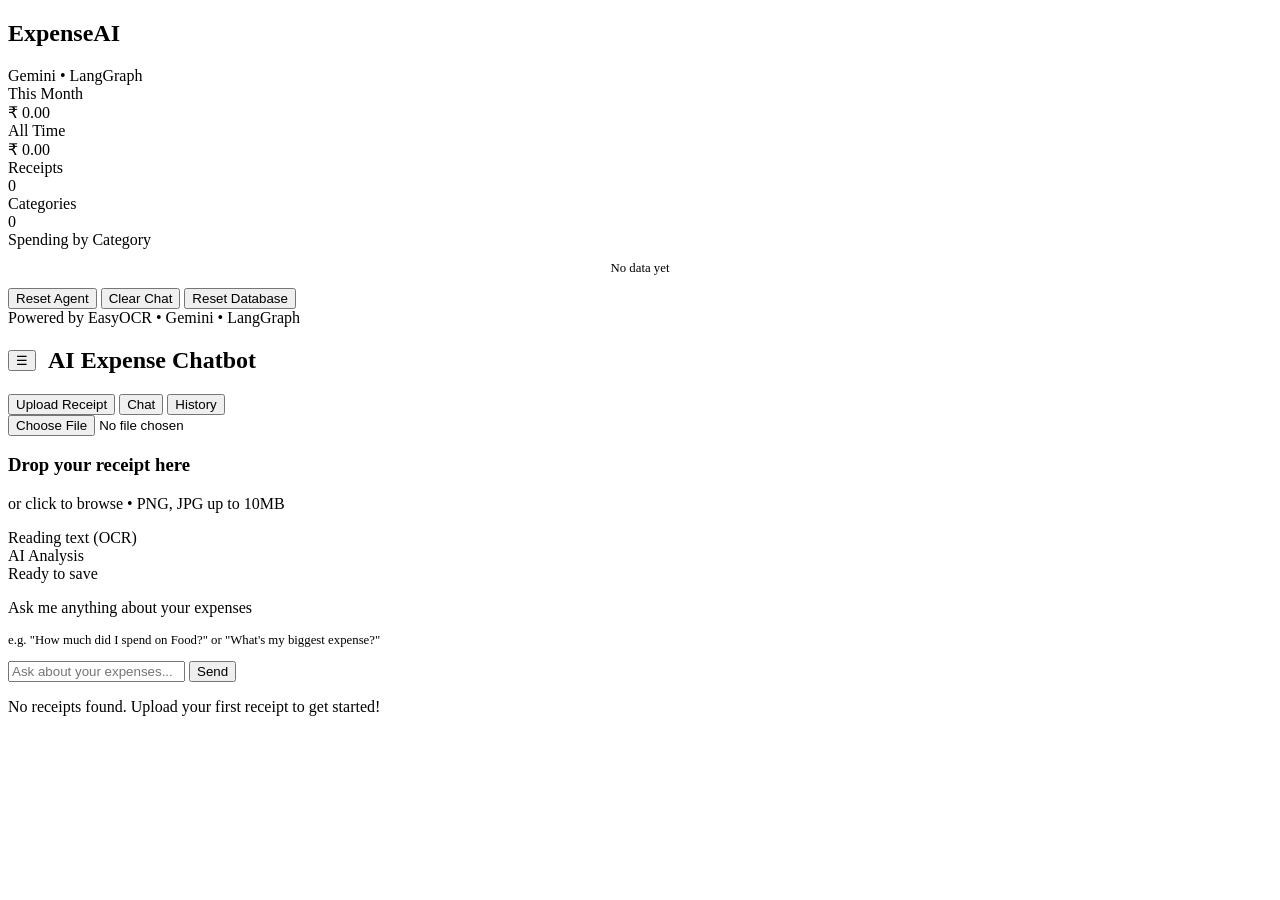
==== frontend/index.html @ 1188484a "Fix: Layout fixed" ====
<!DOCTYPE html>
<html lang="en">
<head>
  <meta charset="UTF-8" />
  <meta name="viewport" content="width=device-width, initial-scale=1.0" />
  <title>AI Expense Chatbot — Smart Receipt Tracking</title>
  <meta name="description" content="AI-powered expense tracker with receipt OCR, smart categorization, and natural language analytics." />
  <link rel="stylesheet" href="/static/styles.css" />
  <link rel="icon" href="data:image/svg+xml,<svg xmlns='http://www.w3.org/2000/svg' viewBox='0 0 100 100'><text y='.9em' font-size='90'>💰</text></svg>" />
</head>
<body>
  <!-- Toast Container -->
  <div class="toast-container" id="toastContainer"></div>

  <!-- Mobile Sidebar Overlay -->
  <div class="sidebar-overlay" id="sidebarOverlay" onclick="toggleSidebar()"></div>

  <div class="app-layout">
    <!-- ─── Sidebar ─── -->
    <aside class="sidebar" id="sidebar">
      <div class="sidebar-brand">
        <div>
          <h1>ExpenseAI</h1>
          <span class="version">Gemini • LangGraph</span>
        </div>
      </div>

      <!-- Stats -->
      <div class="stats-grid" id="statsGrid">
        <div class="stat-card accent">
          <div class="stat-label">This Month</div>
          <div class="stat-value" id="statMonth">₹ 0.00</div>
        </div>
        <div class="stat-card">
          <div class="stat-label">All Time</div>
          <div class="stat-value" id="statAllTime">₹ 0.00</div>
        </div>
        <div class="stat-card">
          <div class="stat-label">Receipts</div>
          <div class="stat-value" id="statCount">0</div>
        </div>
        <div class="stat-card">
          <div class="stat-label">Categories</div>
          <div class="stat-value" id="statCategories">0</div>
        </div>
      </div>

      <!-- Category Breakdown -->
      <div class="sidebar-section-title">Spending by Category</div>
      <div class="category-chart" id="categoryChart">
        <div style="color: var(--text-muted); font-size: 0.8rem; text-align: center; padding: 12px 0;">No data yet</div>
      </div>

      <!-- Actions -->
      <div class="sidebar-actions">
        <button class="btn btn-secondary btn-block" onclick="resetAgent()"> Reset Agent</button>
        <button class="btn btn-secondary btn-block" onclick="clearChat()"> Clear Chat</button>
        <button class="btn btn-danger btn-block" onclick="resetDatabase()"> Reset Database</button>
      </div>

      <div class="sidebar-footer">
        Powered by EasyOCR • Gemini • LangGraph
      </div>
    </aside>

    <!-- ─── Main Content ─── -->
    <main class="main-content">
      <!-- Header -->
      <header class="page-header">
        <div style="display: flex; align-items: center; gap: 12px;">
          <button class="mobile-menu-btn" onclick="toggleSidebar()">☰</button>
          <h2>AI Expense Chatbot</h2>
        </div>
      </header>

      <!-- Tabs -->
      <nav class="tab-bar">
        <button class="tab-btn active" data-tab="upload" onclick="switchTab('upload')">Upload Receipt</button>
        <button class="tab-btn" data-tab="chat" onclick="switchTab('chat')"> Chat</button>
        <button class="tab-btn" data-tab="history" onclick="switchTab('history')">History</button>
      </nav>

      <!-- ─── Upload Tab ─── -->
      <section class="tab-panel active" id="panel-upload">
        <div class="upload-zone" id="uploadZone">
          <input type="file" id="fileInput" accept="image/png,image/jpeg,image/jpg" />
          <h3>Drop your receipt here</h3>
          <p>or click to browse • PNG, JPG up to 10MB</p>
        </div>

        <div class="processing-section" id="processingSection">
          <!-- Processing Steps -->
          <div class="processing-steps">
            <div class="step" id="stepOcr">
         
              <div class="step-text">Reading text (OCR)</div>
            </div>
            <div class="step" id="stepAi">
              
              <div class="step-text">AI Analysis</div>
            </div>
            <div class="step" id="stepDone">
         
              <div class="step-text">Ready to save</div>
            </div>
          </div>

          <!-- Result -->
          <div class="result-grid" id="resultGrid" style="display: none;">
            <div class="receipt-preview">
              <img id="receiptPreview" src="" alt="Receipt preview" />
            </div>
            <div class="extracted-data">
              <h3>Extracted Data</h3>
              <div class="form-grid">
                <div class="form-group">
                  <label>Merchant</label>
                  <input type="text" id="fldMerchant" />
                </div>
                <div class="form-group">
                  <label>Date (YYYY-MM-DD)</label>
                  <input type="text" id="fldDate" />
                </div>
                <div class="form-group">
                  <label>Total Amount</label>
                  <input type="number" id="fldTotal" step="0.01" />
                </div>
                <div class="form-group">
                  <label>Currency</label>
                  <input type="text" id="fldCurrency" />
                </div>
                <div class="form-group">
                  <label>Category</label>
                  <select id="fldCategory">
                    <option value="Food">Food</option>
                    <option value="Transport">Transport</option>
                    <option value="Shopping">Shopping</option>
                    <option value="Utilities">Utilities</option>
                    <option value="Other">Other</option>
                  </select>
                </div>
                <div class="form-group raw-text-box">
                  <label>Raw OCR Text</label>
                  <textarea id="fldRawText" readonly></textarea>
                </div>
              </div>
              <div style="margin-top: 20px; display: flex; gap: 12px;">
                <button class="btn btn-primary" onclick="saveReceipt()">Save to Database</button>
                <button class="btn btn-secondary" onclick="resetUpload()">↩ Upload Another</button>
              </div>
            </div>
          </div>

          <!-- Error State -->
          <div id="uploadError" style="display: none; margin-top: 16px; padding: 16px; background: var(--danger-bg); border: 1px solid rgba(239,68,68,0.2); border-radius: var(--radius-md); color: var(--danger); font-size: 0.9rem;"></div>
        </div>
      </section>

      <!-- ─── Chat Tab ─── -->
      <section class="tab-panel" id="panel-chat">
        <div class="chat-container">
          <div class="chat-messages" id="chatMessages">
            <div class="chat-empty-state" id="chatEmptyState">
              <p>Ask me anything about your expenses</p>
              <p style="font-size: 0.8rem; color: var(--text-muted);">e.g. "How much did I spend on Food?" or "What's my biggest expense?"</p>
            </div>
          </div>
          <div class="typing-indicator" id="typingIndicator">
            <div class="dot"></div>
            <div class="dot"></div>
            <div class="dot"></div>
          </div>
          <div class="chat-input-bar">
            <input type="text" id="chatInput" placeholder="Ask about your expenses..." onkeydown="if(event.key==='Enter')sendChat()" />
            <button class="btn btn-primary btn-icon" id="chatSendBtn" onclick="sendChat()">Send</button>
          </div>
        </div>
      </section>

      <!-- ─── History Tab ─── -->
      <section class="tab-panel" id="panel-history">
        <div class="history-table-wrapper" id="historyWrapper">
          <div class="empty-state" id="historyEmpty">
            <p>No receipts found. Upload your first receipt to get started!</p>
          </div>
        </div>
      </section>
    </main>
  </div>

  <script src="/static/app.js"></script>
</body>
</html>
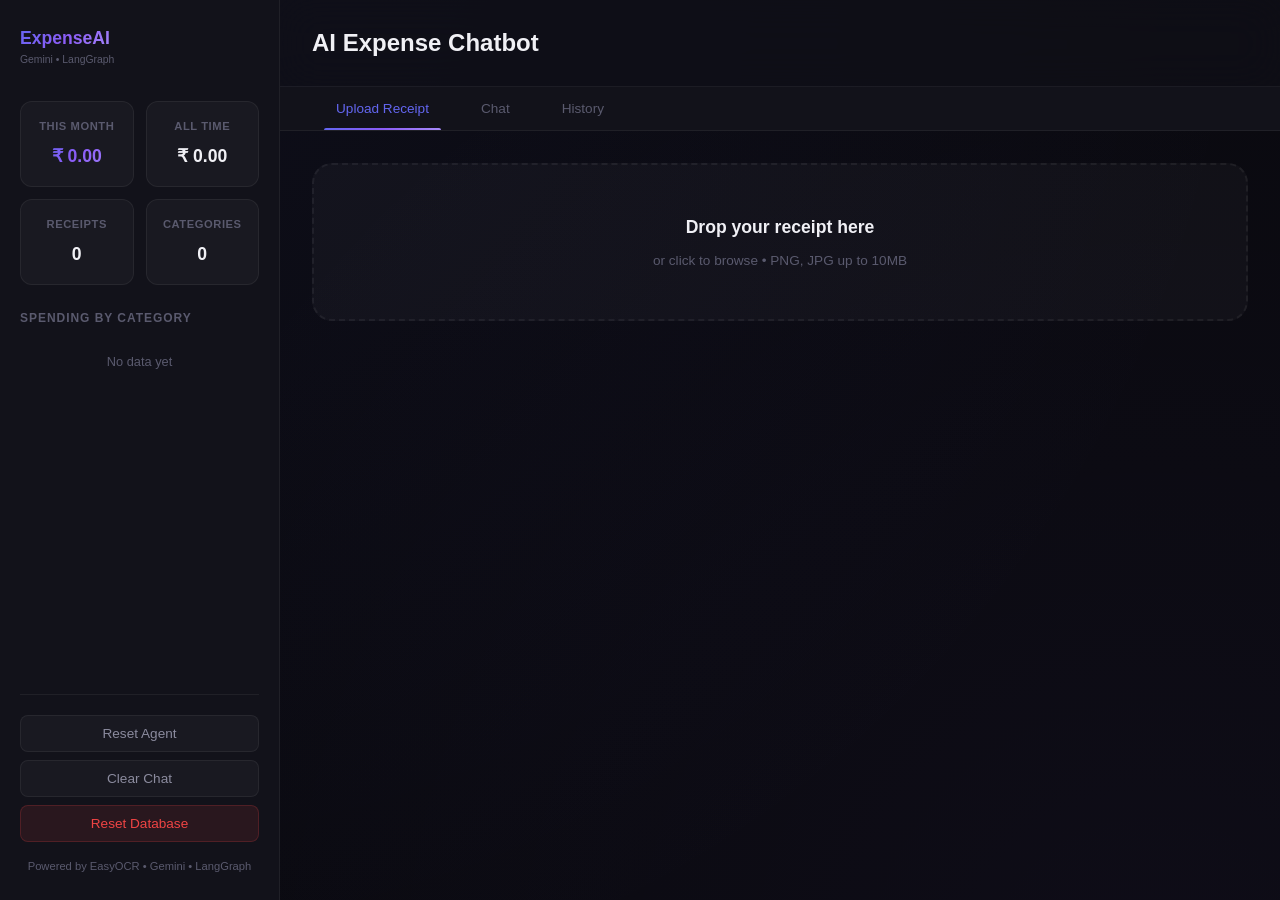
==== commit e5ba8e2f: "Merge branch 'feat-frontend' of https://github.com/madhav16062004/receipt-ai-tracker" ====
--- a/frontend/index.html
+++ b/frontend/index.html
@@ -5,7 +5,7 @@
   <meta name="viewport" content="width=device-width, initial-scale=1.0" />
   <title>AI Expense Chatbot — Smart Receipt Tracking</title>
   <meta name="description" content="AI-powered expense tracker with receipt OCR, smart categorization, and natural language analytics." />
-  <link rel="stylesheet" href="/static/styles.css" />
+  <link rel="stylesheet" href="/frontend/styles.css" />
   <link rel="icon" href="data:image/svg+xml,<svg xmlns='http://www.w3.org/2000/svg' viewBox='0 0 100 100'><text y='.9em' font-size='90'>💰</text></svg>" />
 </head>
 <body>
@@ -188,6 +188,6 @@
     </main>
   </div>
 
-  <script src="/static/app.js"></script>
+  <script src="/frontend/app.js"></script>
 </body>
 </html>
--- a/frontend/styles.css
+++ b/frontend/styles.css
@@ -0,0 +1,980 @@
+/* ──────────────────────────────────────────────
+   AI Expense Chatbot — Premium Design System
+   ────────────────────────────────────────────── */
+
+@import url('https://fonts.googleapis.com/css2?family=Inter:wght@300;400;500;600;700;800&display=swap');
+
+/* ── CSS Variables ── */
+:root {
+  --bg-primary: #0a0a0f;
+  --bg-secondary: #12121a;
+  --bg-card: rgba(20, 20, 32, 0.8);
+  --bg-glass: rgba(255, 255, 255, 0.03);
+  --bg-glass-hover: rgba(255, 255, 255, 0.06);
+  --border-subtle: rgba(255, 255, 255, 0.06);
+  --border-glow: rgba(99, 102, 241, 0.3);
+
+  --text-primary: #f0f0f5;
+  --text-secondary: #8b8b9e;
+  --text-muted: #5a5a6e;
+
+  --accent-primary: #6366f1;
+  --accent-secondary: #8b5cf6;
+  --accent-gradient: linear-gradient(135deg, #6366f1, #8b5cf6, #a78bfa);
+  --accent-glow: rgba(99, 102, 241, 0.15);
+
+  --success: #22c55e;
+  --success-bg: rgba(34, 197, 94, 0.1);
+  --warning: #f59e0b;
+  --warning-bg: rgba(245, 158, 11, 0.1);
+  --danger: #ef4444;
+  --danger-bg: rgba(239, 68, 68, 0.1);
+  --info: #3b82f6;
+
+  --radius-sm: 8px;
+  --radius-md: 12px;
+  --radius-lg: 16px;
+  --radius-xl: 20px;
+
+  --shadow-sm: 0 2px 8px rgba(0, 0, 0, 0.3);
+  --shadow-md: 0 4px 20px rgba(0, 0, 0, 0.4);
+  --shadow-lg: 0 8px 40px rgba(0, 0, 0, 0.5);
+  --shadow-glow: 0 0 30px rgba(99, 102, 241, 0.15);
+
+  --transition-fast: 0.15s ease;
+  --transition-normal: 0.25s ease;
+  --transition-slow: 0.4s cubic-bezier(0.4, 0, 0.2, 1);
+}
+
+/* ── Reset & Base ── */
+*,
+*::before,
+*::after {
+  margin: 0;
+  padding: 0;
+  box-sizing: border-box;
+}
+
+html {
+  font-size: 16px;
+  scroll-behavior: smooth;
+}
+
+body {
+  font-family: 'Inter', -apple-system, BlinkMacSystemFont, sans-serif;
+  background: var(--bg-primary);
+  color: var(--text-primary);
+  line-height: 1.6;
+  min-height: 100vh;
+  overflow-x: hidden;
+  -webkit-font-smoothing: antialiased;
+}
+
+/* Background ambient glow */
+body::before {
+  content: '';
+  position: fixed;
+  top: -50%;
+  left: -50%;
+  width: 200%;
+  height: 200%;
+  background: radial-gradient(circle at 30% 20%, rgba(99, 102, 241, 0.05) 0%, transparent 50%),
+              radial-gradient(circle at 70% 80%, rgba(139, 92, 246, 0.04) 0%, transparent 50%);
+  pointer-events: none;
+  z-index: 0;
+}
+
+/* ── Layout ── */
+.app-layout {
+  display: flex;
+  min-height: 100vh;
+  position: relative;
+  z-index: 1;
+}
+
+/* ── Sidebar ── */
+.sidebar {
+  width: 280px;
+  background: var(--bg-secondary);
+  border-right: 1px solid var(--border-subtle);
+  display: flex;
+  flex-direction: column;
+  padding: 24px 20px;
+  position: fixed;
+  top: 0;
+  left: 0;
+  height: 100vh;
+  overflow-y: auto;
+  z-index: 100;
+  transition: transform var(--transition-slow);
+}
+
+.sidebar-brand {
+  display: flex;
+  align-items: center;
+  gap: 12px;
+  margin-bottom: 32px;
+}
+
+.sidebar-brand .brand-icon {
+  width: 40px;
+  height: 40px;
+  background: var(--accent-gradient);
+  border-radius: var(--radius-md);
+  display: flex;
+  align-items: center;
+  justify-content: center;
+  font-size: 20px;
+  box-shadow: var(--shadow-glow);
+}
+
+.sidebar-brand h1 {
+  font-size: 1.1rem;
+  font-weight: 700;
+  background: var(--accent-gradient);
+  -webkit-background-clip: text;
+  -webkit-text-fill-color: transparent;
+  background-clip: text;
+}
+
+.sidebar-brand .version {
+  font-size: 0.65rem;
+  color: var(--text-muted);
+  font-weight: 400;
+  display: block;
+  -webkit-text-fill-color: var(--text-muted);
+}
+
+/* Stat Cards */
+.stats-grid {
+  display: grid;
+  grid-template-columns: 1fr 1fr;
+  gap: 12px;
+  margin-bottom: 24px;
+}
+
+.stat-card {
+  background: var(--bg-glass);
+  border: 1px solid var(--border-subtle);
+  border-radius: var(--radius-md);
+  padding: 16px 14px;
+  text-align: center;
+  transition: all var(--transition-normal);
+}
+
+.stat-card:hover {
+  background: var(--bg-glass-hover);
+  border-color: var(--border-glow);
+  box-shadow: var(--shadow-glow);
+}
+
+.stat-card .stat-label {
+  font-size: 0.7rem;
+  text-transform: uppercase;
+  letter-spacing: 0.05em;
+  color: var(--text-muted);
+  margin-bottom: 6px;
+  font-weight: 600;
+}
+
+.stat-card .stat-value {
+  font-size: 1.1rem;
+  font-weight: 700;
+  color: var(--text-primary);
+}
+
+.stat-card.accent .stat-value {
+  background: var(--accent-gradient);
+  -webkit-background-clip: text;
+  -webkit-text-fill-color: transparent;
+  background-clip: text;
+}
+
+/* Category Chart */
+.sidebar-section-title {
+  font-size: 0.75rem;
+  text-transform: uppercase;
+  letter-spacing: 0.08em;
+  color: var(--text-muted);
+  margin-bottom: 12px;
+  font-weight: 600;
+}
+
+.category-chart {
+  display: flex;
+  flex-direction: column;
+  gap: 10px;
+  margin-bottom: 24px;
+}
+
+.category-bar {
+  display: flex;
+  align-items: center;
+  gap: 10px;
+}
+
+.category-bar .cat-name {
+  font-size: 0.8rem;
+  color: var(--text-secondary);
+  width: 70px;
+  flex-shrink: 0;
+}
+
+.category-bar .cat-bar-track {
+  flex: 1;
+  height: 6px;
+  background: var(--bg-glass);
+  border-radius: 3px;
+  overflow: hidden;
+}
+
+.category-bar .cat-bar-fill {
+  height: 100%;
+  border-radius: 3px;
+  background: var(--accent-gradient);
+  transition: width 0.8s cubic-bezier(0.4, 0, 0.2, 1);
+  width: 0%;
+}
+
+.category-bar .cat-amount {
+  font-size: 0.75rem;
+  color: var(--text-muted);
+  width: 60px;
+  text-align: right;
+  flex-shrink: 0;
+}
+
+/* Sidebar Actions */
+.sidebar-actions {
+  margin-top: auto;
+  display: flex;
+  flex-direction: column;
+  gap: 8px;
+  padding-top: 20px;
+  border-top: 1px solid var(--border-subtle);
+}
+
+.sidebar-footer {
+  text-align: center;
+  padding-top: 16px;
+  font-size: 0.7rem;
+  color: var(--text-muted);
+}
+
+/* ── Main Content ── */
+.main-content {
+  flex: 1;
+  margin-left: 280px;
+  display: flex;
+  flex-direction: column;
+  min-height: 100vh;
+}
+
+/* ── Header ── */
+.page-header {
+  padding: 24px 32px;
+  border-bottom: 1px solid var(--border-subtle);
+  background: rgba(18, 18, 26, 0.6);
+  backdrop-filter: blur(20px);
+  position: sticky;
+  top: 0;
+  z-index: 50;
+}
+
+.page-header h2 {
+  font-size: 1.5rem;
+  font-weight: 700;
+}
+
+/* ── Tabs ── */
+.tab-bar {
+  display: flex;
+  gap: 4px;
+  padding: 0 32px;
+  background: var(--bg-secondary);
+  border-bottom: 1px solid var(--border-subtle);
+}
+
+.tab-btn {
+  padding: 14px 24px;
+  background: none;
+  border: none;
+  color: var(--text-muted);
+  font-family: inherit;
+  font-size: 0.85rem;
+  font-weight: 500;
+  cursor: pointer;
+  position: relative;
+  transition: color var(--transition-normal);
+}
+
+.tab-btn:hover {
+  color: var(--text-secondary);
+}
+
+.tab-btn.active {
+  color: var(--accent-primary);
+}
+
+.tab-btn.active::after {
+  content: '';
+  position: absolute;
+  bottom: 0;
+  left: 12px;
+  right: 12px;
+  height: 2px;
+  background: var(--accent-gradient);
+  border-radius: 2px 2px 0 0;
+}
+
+/* ── Tab Panels ── */
+.tab-panel {
+  display: none;
+  flex: 1;
+  padding: 32px;
+  overflow-y: auto;
+}
+
+.tab-panel.active {
+  display: flex;
+  flex-direction: column;
+}
+
+/* ── Upload Tab ── */
+.upload-zone {
+  border: 2px dashed var(--border-subtle);
+  border-radius: var(--radius-xl);
+  padding: 48px;
+  text-align: center;
+  cursor: pointer;
+  transition: all var(--transition-normal);
+  background: var(--bg-glass);
+  position: relative;
+  overflow: hidden;
+}
+
+.upload-zone:hover,
+.upload-zone.drag-over {
+  border-color: var(--accent-primary);
+  background: var(--accent-glow);
+  box-shadow: var(--shadow-glow);
+}
+
+.upload-zone .upload-icon {
+  font-size: 3rem;
+  margin-bottom: 16px;
+  opacity: 0.7;
+}
+
+.upload-zone h3 {
+  font-size: 1.1rem;
+  font-weight: 600;
+  margin-bottom: 8px;
+}
+
+.upload-zone p {
+  font-size: 0.85rem;
+  color: var(--text-muted);
+}
+
+.upload-zone input[type="file"] {
+  position: absolute;
+  inset: 0;
+  opacity: 0;
+  cursor: pointer;
+}
+
+/* Processing Steps */
+.processing-section {
+  display: none;
+  margin-top: 24px;
+}
+
+.processing-section.visible {
+  display: block;
+  animation: fadeSlideUp 0.4s ease;
+}
+
+.processing-steps {
+  display: flex;
+  gap: 16px;
+  margin-bottom: 24px;
+}
+
+.step {
+  flex: 1;
+  padding: 16px;
+  background: var(--bg-glass);
+  border: 1px solid var(--border-subtle);
+  border-radius: var(--radius-md);
+  display: flex;
+  align-items: center;
+  gap: 12px;
+  transition: all var(--transition-normal);
+}
+
+.step .step-icon {
+  width: 36px;
+  height: 36px;
+  border-radius: 50%;
+  display: flex;
+  align-items: center;
+  justify-content: center;
+  font-size: 1rem;
+  background: var(--bg-glass);
+  border: 1px solid var(--border-subtle);
+  flex-shrink: 0;
+}
+
+.step .step-text {
+  font-size: 0.8rem;
+  color: var(--text-muted);
+}
+
+.step.active {
+  border-color: var(--accent-primary);
+  background: var(--accent-glow);
+}
+
+.step.active .step-icon {
+  background: var(--accent-gradient);
+  border-color: transparent;
+}
+
+.step.active .step-text {
+  color: var(--text-primary);
+}
+
+.step.done .step-icon {
+  background: var(--success-bg);
+  border-color: var(--success);
+  color: var(--success);
+}
+
+.step.done .step-text {
+  color: var(--success);
+}
+
+.step.error .step-icon {
+  background: var(--danger-bg);
+  border-color: var(--danger);
+  color: var(--danger);
+}
+
+/* Result Cards */
+.result-grid {
+  display: grid;
+  grid-template-columns: 300px 1fr;
+  gap: 24px;
+  margin-top: 16px;
+}
+
+.receipt-preview {
+  border-radius: var(--radius-lg);
+  overflow: hidden;
+  border: 1px solid var(--border-subtle);
+  background: var(--bg-glass);
+}
+
+.receipt-preview img {
+  width: 100%;
+  height: auto;
+  display: block;
+}
+
+.extracted-data {
+  background: var(--bg-card);
+  border: 1px solid var(--border-subtle);
+  border-radius: var(--radius-lg);
+  padding: 24px;
+}
+
+.extracted-data h3 {
+  font-size: 1rem;
+  font-weight: 600;
+  margin-bottom: 20px;
+  display: flex;
+  align-items: center;
+  gap: 8px;
+}
+
+.form-grid {
+  display: grid;
+  grid-template-columns: 1fr 1fr;
+  gap: 16px;
+}
+
+.form-group {
+  display: flex;
+  flex-direction: column;
+  gap: 6px;
+}
+
+.form-group label {
+  font-size: 0.75rem;
+  text-transform: uppercase;
+  letter-spacing: 0.05em;
+  color: var(--text-muted);
+  font-weight: 600;
+}
+
+.form-group input,
+.form-group select {
+  padding: 10px 14px;
+  background: var(--bg-glass);
+  border: 1px solid var(--border-subtle);
+  border-radius: var(--radius-sm);
+  color: var(--text-primary);
+  font-family: inherit;
+  font-size: 0.9rem;
+  transition: all var(--transition-fast);
+  outline: none;
+}
+
+.form-group input:focus,
+.form-group select:focus {
+  border-color: var(--accent-primary);
+  box-shadow: 0 0 0 3px var(--accent-glow);
+}
+
+.raw-text-box {
+  grid-column: 1 / -1;
+}
+
+.raw-text-box textarea {
+  width: 100%;
+  padding: 10px 14px;
+  background: var(--bg-glass);
+  border: 1px solid var(--border-subtle);
+  border-radius: var(--radius-sm);
+  color: var(--text-secondary);
+  font-family: 'Inter', monospace;
+  font-size: 0.8rem;
+  resize: none;
+  height: 70px;
+  outline: none;
+}
+
+/* ── Chat Tab ── */
+.chat-container {
+  flex: 1;
+  display: flex;
+  flex-direction: column;
+  max-height: calc(100vh - 160px);
+}
+
+.chat-messages {
+  flex: 1;
+  overflow-y: auto;
+  padding: 8px 0;
+  display: flex;
+  flex-direction: column;
+  gap: 16px;
+  scrollbar-width: thin;
+  scrollbar-color: var(--border-subtle) transparent;
+}
+
+.chat-messages::-webkit-scrollbar {
+  width: 6px;
+}
+
+.chat-messages::-webkit-scrollbar-thumb {
+  background: var(--border-subtle);
+  border-radius: 3px;
+}
+
+.chat-bubble {
+  max-width: 75%;
+  padding: 14px 18px;
+  border-radius: var(--radius-lg);
+  font-size: 0.9rem;
+  line-height: 1.6;
+  animation: fadeSlideUp 0.3s ease;
+  word-wrap: break-word;
+}
+
+.chat-bubble.user {
+  align-self: flex-end;
+  background: var(--accent-gradient);
+  color: white;
+  border-bottom-right-radius: 4px;
+}
+
+.chat-bubble.assistant {
+  align-self: flex-start;
+  background: var(--bg-card);
+  border: 1px solid var(--border-subtle);
+  color: var(--text-primary);
+  border-bottom-left-radius: 4px;
+}
+
+.chat-bubble .msg-label {
+  font-size: 0.65rem;
+  text-transform: uppercase;
+  letter-spacing: 0.08em;
+  opacity: 0.6;
+  margin-bottom: 6px;
+  font-weight: 600;
+}
+
+.chat-input-bar {
+  display: flex;
+  gap: 12px;
+  padding-top: 16px;
+  border-top: 1px solid var(--border-subtle);
+  margin-top: 12px;
+}
+
+.chat-input-bar input {
+  flex: 1;
+  padding: 14px 18px;
+  background: var(--bg-glass);
+  border: 1px solid var(--border-subtle);
+  border-radius: var(--radius-lg);
+  color: var(--text-primary);
+  font-family: inherit;
+  font-size: 0.9rem;
+  outline: none;
+  transition: border-color var(--transition-fast);
+}
+
+.chat-input-bar input:focus {
+  border-color: var(--accent-primary);
+  box-shadow: 0 0 0 3px var(--accent-glow);
+}
+
+.chat-input-bar input::placeholder {
+  color: var(--text-muted);
+}
+
+/* Typing Indicator */
+.typing-indicator {
+  display: none;
+  align-self: flex-start;
+  padding: 14px 18px;
+  background: var(--bg-card);
+  border: 1px solid var(--border-subtle);
+  border-radius: var(--radius-lg);
+  border-bottom-left-radius: 4px;
+}
+
+.typing-indicator.visible {
+  display: flex;
+  gap: 5px;
+  align-items: center;
+}
+
+.typing-indicator .dot {
+  width: 7px;
+  height: 7px;
+  border-radius: 50%;
+  background: var(--text-muted);
+  animation: typingBounce 1.4s infinite;
+}
+
+.typing-indicator .dot:nth-child(2) { animation-delay: 0.2s; }
+.typing-indicator .dot:nth-child(3) { animation-delay: 0.4s; }
+
+.chat-empty-state {
+  flex: 1;
+  display: flex;
+  flex-direction: column;
+  align-items: center;
+  justify-content: center;
+  color: var(--text-muted);
+  gap: 12px;
+}
+
+.chat-empty-state .empty-icon {
+  font-size: 3rem;
+  opacity: 0.3;
+}
+
+.chat-empty-state p {
+  font-size: 0.9rem;
+}
+
+/* ── History Tab ── */
+.history-table-wrapper {
+  background: var(--bg-card);
+  border: 1px solid var(--border-subtle);
+  border-radius: var(--radius-lg);
+  overflow: hidden;
+}
+
+.history-table {
+  width: 100%;
+  border-collapse: collapse;
+  font-size: 0.85rem;
+}
+
+.history-table thead {
+  background: var(--bg-glass);
+}
+
+.history-table th {
+  padding: 14px 16px;
+  text-align: left;
+  font-size: 0.7rem;
+  text-transform: uppercase;
+  letter-spacing: 0.08em;
+  color: var(--text-muted);
+  font-weight: 600;
+  border-bottom: 1px solid var(--border-subtle);
+}
+
+.history-table td {
+  padding: 12px 16px;
+  border-bottom: 1px solid var(--border-subtle);
+  color: var(--text-secondary);
+}
+
+.history-table tbody tr {
+  transition: background var(--transition-fast);
+}
+
+.history-table tbody tr:hover {
+  background: var(--bg-glass-hover);
+}
+
+.history-table tbody tr:last-child td {
+  border-bottom: none;
+}
+
+.empty-state {
+  padding: 64px 32px;
+  text-align: center;
+  color: var(--text-muted);
+}
+
+.empty-state .empty-icon {
+  font-size: 3rem;
+  margin-bottom: 16px;
+  opacity: 0.3;
+}
+
+/* ── Buttons ── */
+.btn {
+  padding: 10px 20px;
+  border: none;
+  border-radius: var(--radius-sm);
+  font-family: inherit;
+  font-size: 0.85rem;
+  font-weight: 500;
+  cursor: pointer;
+  transition: all var(--transition-normal);
+  display: inline-flex;
+  align-items: center;
+  justify-content: center;
+  gap: 8px;
+  outline: none;
+}
+
+.btn:disabled {
+  opacity: 0.5;
+  cursor: not-allowed;
+}
+
+.btn-primary {
+  background: var(--accent-gradient);
+  color: white;
+  box-shadow: var(--shadow-sm);
+}
+
+.btn-primary:hover:not(:disabled) {
+  box-shadow: var(--shadow-glow), var(--shadow-md);
+  transform: translateY(-1px);
+}
+
+.btn-secondary {
+  background: var(--bg-glass);
+  color: var(--text-secondary);
+  border: 1px solid var(--border-subtle);
+}
+
+.btn-secondary:hover:not(:disabled) {
+  background: var(--bg-glass-hover);
+  color: var(--text-primary);
+  border-color: var(--border-glow);
+}
+
+.btn-danger {
+  background: var(--danger-bg);
+  color: var(--danger);
+  border: 1px solid rgba(239, 68, 68, 0.2);
+}
+
+.btn-danger:hover:not(:disabled) {
+  background: rgba(239, 68, 68, 0.2);
+}
+
+.btn-icon {
+  width: 44px;
+  height: 44px;
+  padding: 0;
+  border-radius: var(--radius-md);
+  font-size: 1.1rem;
+}
+
+.btn-block {
+  width: 100%;
+}
+
+/* ── Toast Notifications ── */
+.toast-container {
+  position: fixed;
+  top: 24px;
+  right: 24px;
+  z-index: 9999;
+  display: flex;
+  flex-direction: column;
+  gap: 8px;
+}
+
+.toast {
+  padding: 14px 20px;
+  background: var(--bg-card);
+  border: 1px solid var(--border-subtle);
+  border-radius: var(--radius-md);
+  color: var(--text-primary);
+  font-size: 0.85rem;
+  box-shadow: var(--shadow-lg);
+  animation: toastIn 0.3s ease;
+  backdrop-filter: blur(20px);
+  display: flex;
+  align-items: center;
+  gap: 10px;
+  max-width: 400px;
+}
+
+.toast.success { border-color: var(--success); }
+.toast.error { border-color: var(--danger); }
+.toast.info { border-color: var(--info); }
+
+.toast.removing {
+  animation: toastOut 0.3s ease forwards;
+}
+
+/* ── Spinner ── */
+.spinner {
+  width: 18px;
+  height: 18px;
+  border: 2px solid var(--border-subtle);
+  border-top-color: var(--accent-primary);
+  border-radius: 50%;
+  animation: spin 0.7s linear infinite;
+}
+
+/* ── Animations ── */
+@keyframes fadeSlideUp {
+  from {
+    opacity: 0;
+    transform: translateY(12px);
+  }
+  to {
+    opacity: 1;
+    transform: translateY(0);
+  }
+}
+
+@keyframes toastIn {
+  from {
+    opacity: 0;
+    transform: translateX(40px);
+  }
+  to {
+    opacity: 1;
+    transform: translateX(0);
+  }
+}
+
+@keyframes toastOut {
+  to {
+    opacity: 0;
+    transform: translateX(40px);
+  }
+}
+
+@keyframes spin {
+  to { transform: rotate(360deg); }
+}
+
+@keyframes typingBounce {
+  0%, 60%, 100% {
+    transform: translateY(0);
+    opacity: 0.4;
+  }
+  30% {
+    transform: translateY(-6px);
+    opacity: 1;
+  }
+}
+
+@keyframes pulseGlow {
+  0%, 100% { box-shadow: 0 0 0 0 rgba(99, 102, 241, 0.3); }
+  50% { box-shadow: 0 0 0 8px rgba(99, 102, 241, 0); }
+}
+
+/* ── Responsive ── */
+@media (max-width: 900px) {
+  .sidebar {
+    transform: translateX(-100%);
+    width: 260px;
+    box-shadow: var(--shadow-lg);
+  }
+
+  .sidebar.open {
+    transform: translateX(0);
+  }
+
+  .main-content {
+    margin-left: 0;
+  }
+
+  .result-grid {
+    grid-template-columns: 1fr;
+  }
+
+  .mobile-menu-btn {
+    display: flex !important;
+  }
+}
+
+.mobile-menu-btn {
+  display: none;
+  background: none;
+  border: none;
+  color: var(--text-primary);
+  font-size: 1.3rem;
+  cursor: pointer;
+  padding: 4px;
+}
+
+/* Mobile overlay */
+.sidebar-overlay {
+  display: none;
+  position: fixed;
+  inset: 0;
+  background: rgba(0, 0, 0, 0.5);
+  z-index: 99;
+}
+
+.sidebar-overlay.visible {
+  display: block;
+}
+
+/* ── Category badge colors ── */
+.badge {
+  display: inline-block;
+  padding: 3px 10px;
+  border-radius: 100px;
+  font-size: 0.7rem;
+  font-weight: 600;
+  letter-spacing: 0.03em;
+}
+
+.badge-food { background: rgba(249, 115, 22, 0.15); color: #f97316; }
+.badge-transport { background: rgba(59, 130, 246, 0.15); color: #3b82f6; }
+.badge-shopping { background: rgba(168, 85, 247, 0.15); color: #a855f7; }
+.badge-utilities { background: rgba(20, 184, 166, 0.15); color: #14b8a6; }
+.badge-other { background: rgba(107, 114, 128, 0.15); color: #6b7280; }
